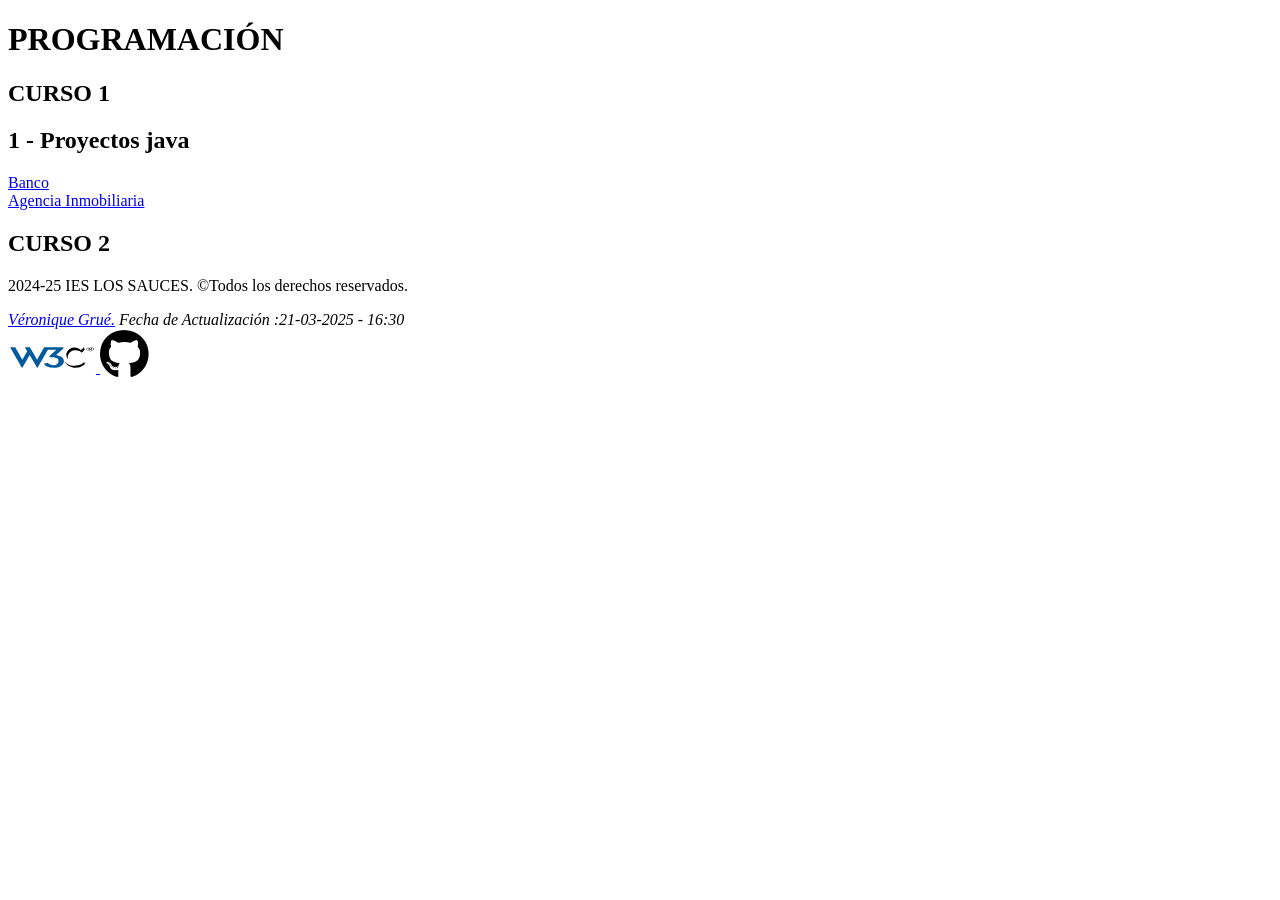
==== index.html @ 8b24e068 "App ProyectoBanco" ====
<!DOCTYPE html>
<html lang="es">
<head>
    <!-- UTF-8 es un conjunto de caracteres que incluye casi todos los caracteres de casi cualquier idioma -->
    <meta charset="UTF-8">
    <!--Controla el ancho de la pagina dependiendo del dispositivo en que se encuentre el usuario-->
    <meta name="viewport" content="width=device-width, initial-scale=1.0">
    <!--Titulo que aparece en la pestaña de la pagina web en el navegador-->
    <title>Véronique Grué</title>
    <!--información sobre el autor del documento-->
    <meta name="author" content="Véronique Grué">
    <!-- descripción del contenido de la página-->
    <meta name="descripción" content="Indice Programación">
    <!--se usa para especificar una fecha relevante-->
    <meta name="fecha" content="21-03-2025">
    <!-- motores de búsqueda que deben indexar la página-->
    <meta name="robots" content="index, follow">
    <!-- Este es el que aparece en la pestaña de la pagina web del navegador-->
    <link type="images/png" rel="icon" href="Webroot/media/favicon/favicon-96x96.png">
    <link href="https://cdnjs.cloudflare.com/ajax/libs/font-awesome/6.6.0/css/all.min.css" type="text/css" rel="stylesheet">
    <!-- Link a la carpeta local de CSS. De momento no la he tomado en cuenta porque no tiene mucho codigo -->
    <!-- <link href="../../css/estilos.css" rel="stylesheet" type="text/css"> -->
    <!-- Link a la carpeta local de CSS -->
    <link href="Webroot/css/estilos.css" rel="stylesheet" type="text/css">
    <link rel="preconnect" href="https://fonts.googleapis.com">
    <link rel="preconnect" href="https://fonts.gstatic.com" crossorigin>
    <link href="https://fonts.googleapis.com/css2?family=Amatic+SC:wght@400;700&family=Handlee&display=swap" rel="stylesheet">
</head>

<body>
    <header>
        <h1>PROGRAMACIÓN</h1>
               
    </header>
    <main>
        <h2 class="curso">CURSO 1</h2>
        <section>
            <h2>1 - Proyectos java </h2>
            <article>
                <div><a href="ProyectoBanco/src/main/java/com/mycompany/Banco/AplicacionBanco.java" target="_blank">Banco</a></div>
                <div><a href="zERROR/PaginaEnConstruccion/PagEnConstrGif.html" target="_blank">Agencia Inmobiliaria</a></div>
            </article>
        </section>
        
       
        <section id="curso2">
            <h2 class="curso">CURSO 2</h2>
        </section>
    </main>
    <footer>
        <p class="piep">2024-25 IES LOS SAUCES. &#169;Todos los derechos reservados. </p>
        <address><a href="../index.html" id="nombre">Véronique Grué.</a>  Fecha de Actualización :<time datetime="2025-03-21T16:30:00">21-03-2025 - 16:30</time></address>
        <a href="https://validator.w3.org/check?uri=https://daw107.ieslossauces.es/107EDProyectoED/index.html">
            <img src="../webroot/media/images/W3C®_Icon.svg" alt="Validado por W3C" width="88" height="31">
          </a>
           <a href="https://github.com/verogmayo/107EDProyectoED/tree/desarrollo" target="_blank"> <i class="fa-brands fa-github" style="font-size: 50px; color:black; "></i></a>
           
    </footer>
</body>
</htm
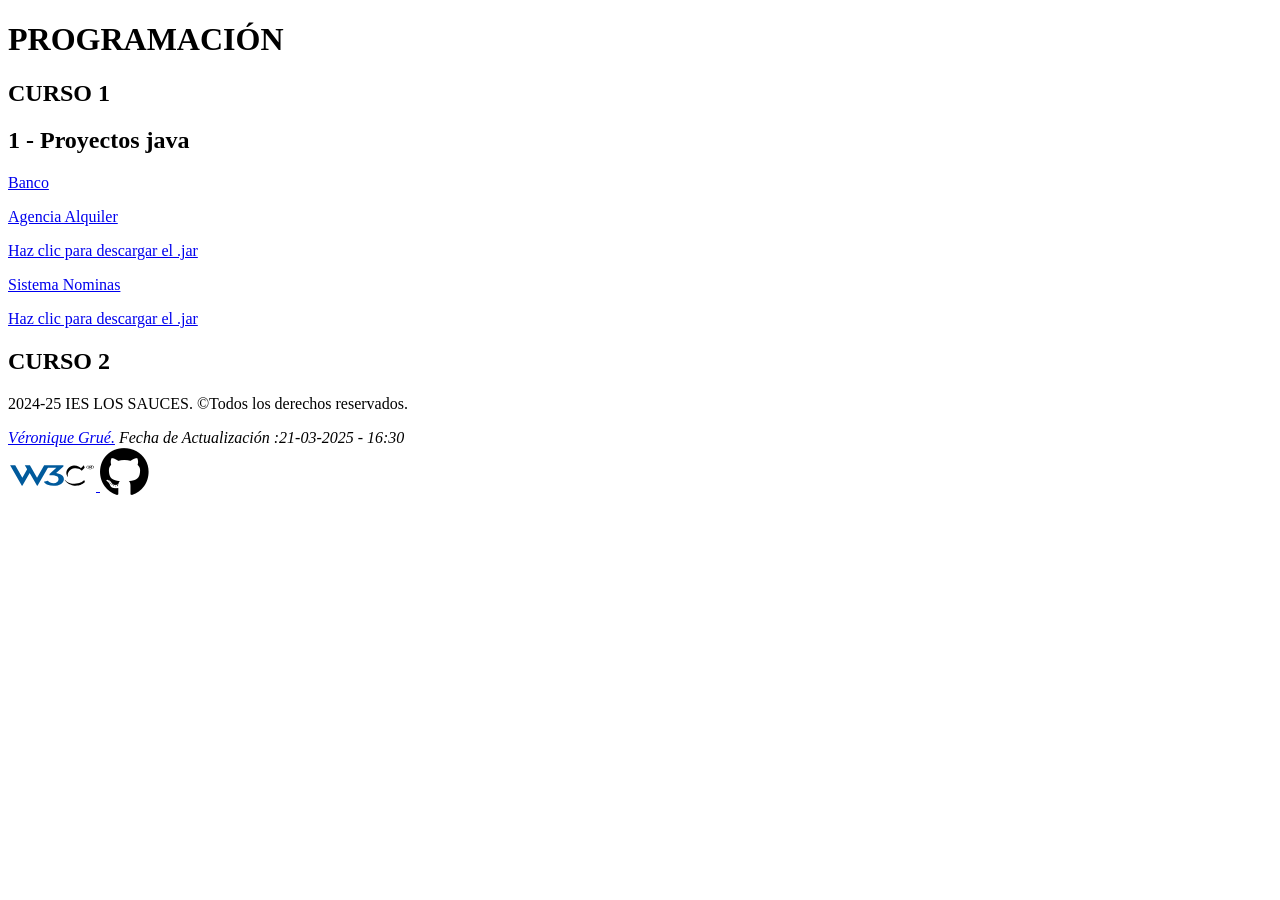
==== commit c0b70423: "App Sistemas Nominas y Agencia Alquiler- Actualización index Programacion" ====
--- a/index.html
+++ b/index.html
@@ -6,7 +6,7 @@
     <!--Controla el ancho de la pagina dependiendo del dispositivo en que se encuentre el usuario-->
     <meta name="viewport" content="width=device-width, initial-scale=1.0">
     <!--Titulo que aparece en la pestaña de la pagina web en el navegador-->
-    <title>Véronique Grué</title>
+    <title>Programación - Véronique Grué</title>
     <!--información sobre el autor del documento-->
     <meta name="author" content="Véronique Grué">
     <!-- descripción del contenido de la página-->
@@ -38,7 +38,9 @@
             <h2>1 - Proyectos java </h2>
             <article>
                 <div><a href="ProyectoBanco/src/main/java/com/mycompany/Banco/AplicacionBanco.java" target="_blank">Banco</a></div>
-                <div><a href="zERROR/PaginaEnConstruccion/PagEnConstrGif.html" target="_blank">Agencia Inmobiliaria</a></div>
+                <div><a href="AgenciaAlquilerMvc/ProyectoAgenciaAlquilerMvc/target/AgenciaAlquilerMvc-1.0-SNAPSHOT-jar-with-dependencies.jar" target="_blank"><p>Agencia Alquiler</p> Haz clic para descargar el .jar</a></div>
+                <div><a href="SistemaNominas/target/SistemaNominas-1.0-SNAPSHOT-jar-with-dependencies.jar" target="_blank"><p>Sistema Nominas</p> Haz clic para descargar el .jar</a></div>
+                
             </article>
         </section>
         
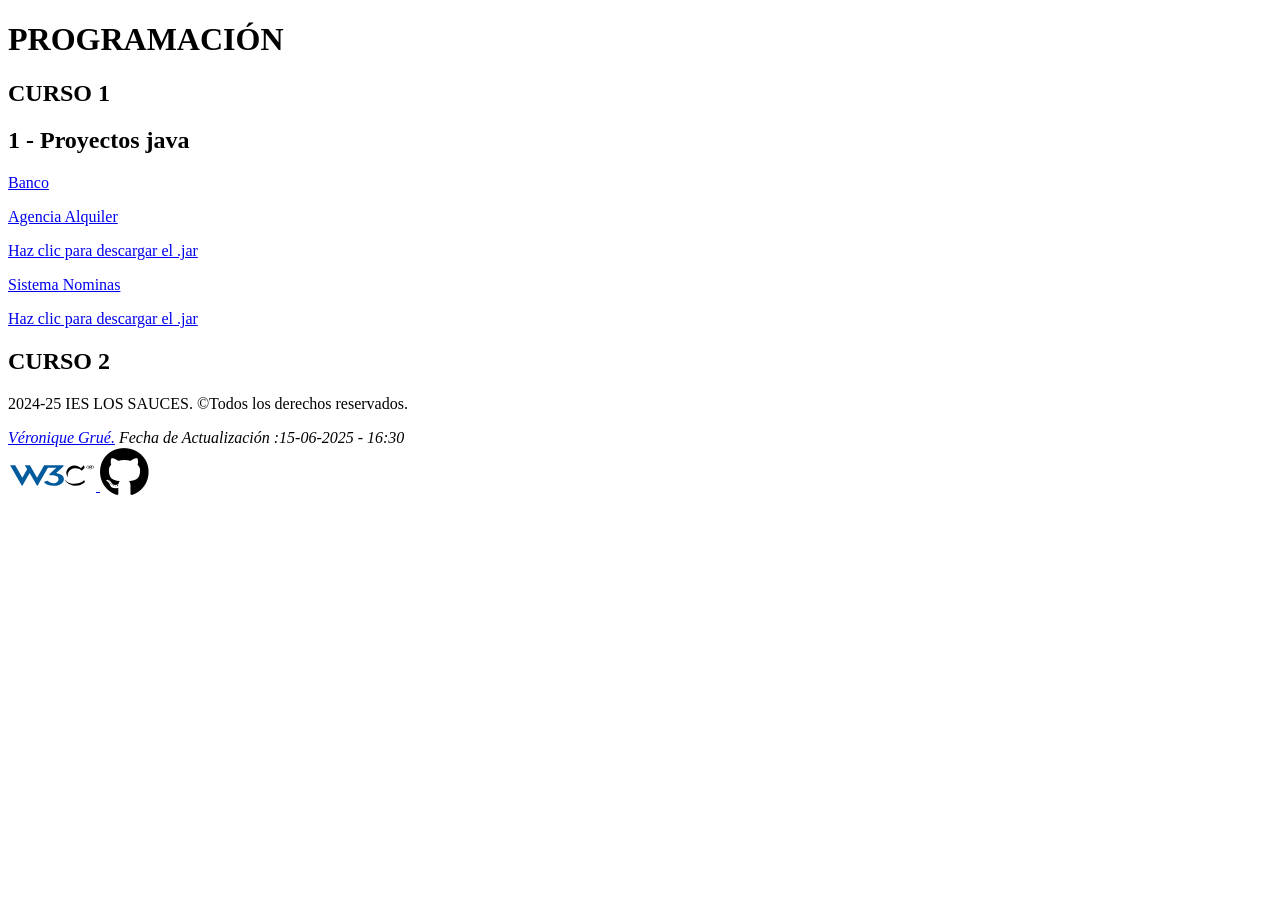
==== commit 8ca25479: "App Sistemas Nominas y Agencia Alquiler. Actualizacion del index prog" ====
--- a/index.html
+++ b/index.html
@@ -38,8 +38,8 @@
             <h2>1 - Proyectos java </h2>
             <article>
                 <div><a href="ProyectoBanco/src/main/java/com/mycompany/Banco/AplicacionBanco.java" target="_blank">Banco</a></div>
-                <div><a href="AgenciaAlquilerMvc/ProyectoAgenciaAlquilerMvc/target/AgenciaAlquilerMvc-1.0-SNAPSHOT-jar-with-dependencies.jar" target="_blank"><p>Agencia Alquiler</p> Haz clic para descargar el .jar</a></div>
-                <div><a href="SistemaNominas/target/SistemaNominas-1.0-SNAPSHOT-jar-with-dependencies.jar" target="_blank"><p>Sistema Nominas</p> Haz clic para descargar el .jar</a></div>
+                <div><a href="AgenciaAlquiler/target/AgenciaAlquilerMvc-1.0-SNAPSHOT-jar-with-dependencies.jar" ><p>Agencia Alquiler</p> Haz clic para descargar el .jar</a></div>
+                <div><a href="SistemaNominas/target/SistemaNominas-1.0-SNAPSHOT-jar-with-dependencies.jar" ><p>Sistema Nominas</p> Haz clic para descargar el .jar</a></div>
                 
             </article>
         </section>
@@ -51,7 +51,7 @@
     </main>
     <footer>
         <p class="piep">2024-25 IES LOS SAUCES. &#169;Todos los derechos reservados. </p>
-        <address><a href="../index.html" id="nombre">Véronique Grué.</a>  Fecha de Actualización :<time datetime="2025-03-21T16:30:00">21-03-2025 - 16:30</time></address>
+        <address><a href="../index.html" id="nombre">Véronique Grué.</a>  Fecha de Actualización :<time datetime="2025-06-15T16:30:00">15-06-2025 - 16:30</time></address>
         <a href="https://validator.w3.org/check?uri=https://daw107.ieslossauces.es/107EDProyectoED/index.html">
             <img src="../webroot/media/images/W3C®_Icon.svg" alt="Validado por W3C" width="88" height="31">
           </a>
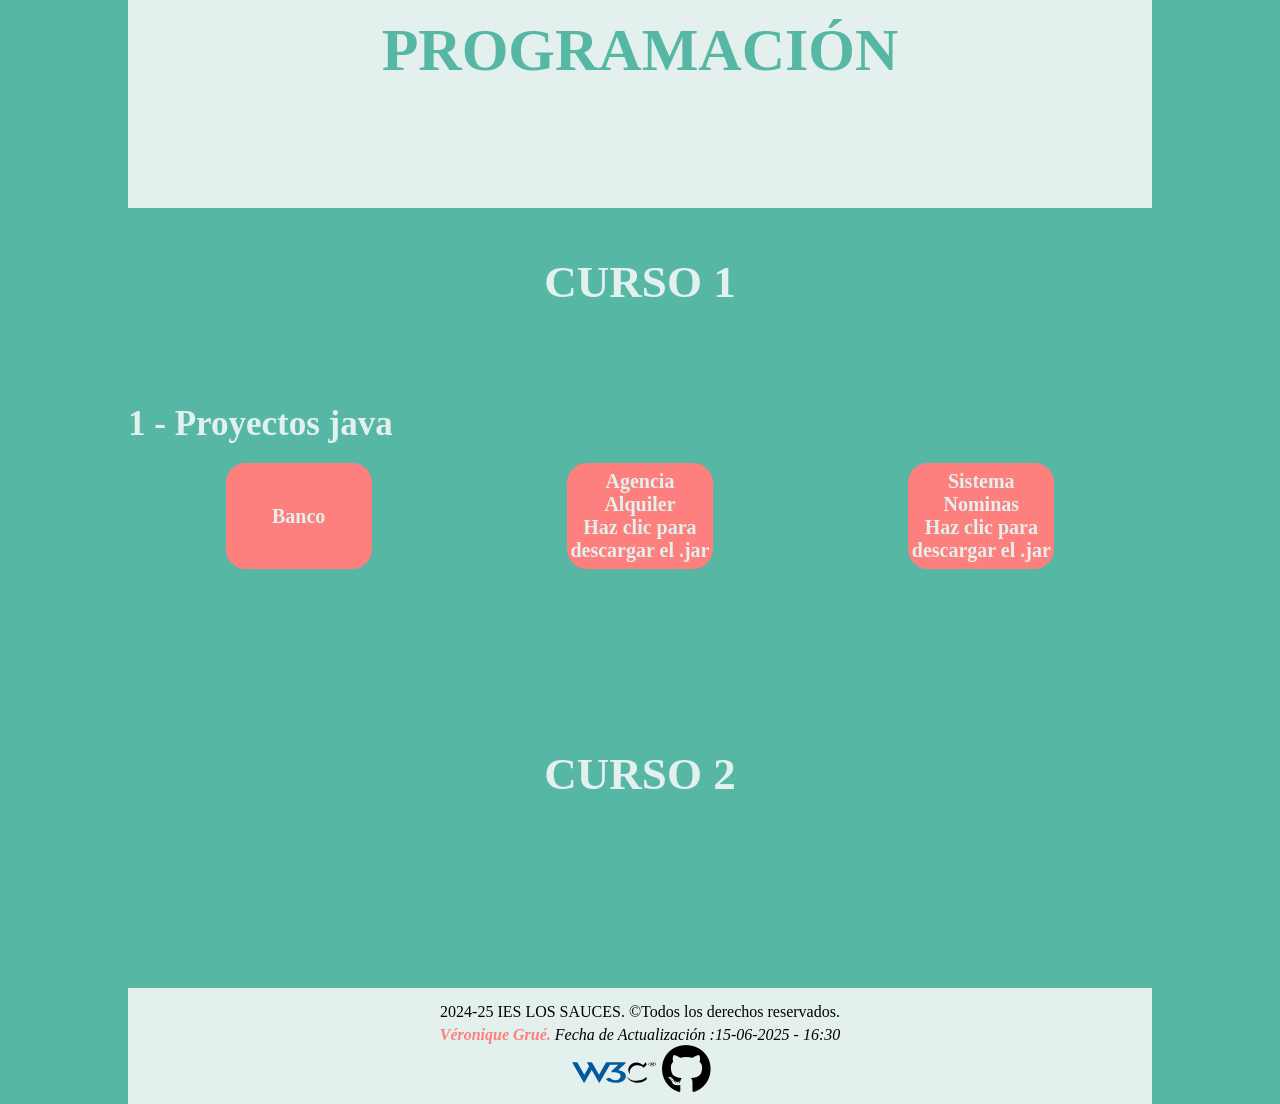
==== commit 02d46a3b: "Actualización para la compatibilización de la nueva web" ====
--- a/index.html
+++ b/index.html
@@ -21,7 +21,7 @@
     <!-- Link a la carpeta local de CSS. De momento no la he tomado en cuenta porque no tiene mucho codigo -->
     <!-- <link href="../../css/estilos.css" rel="stylesheet" type="text/css"> -->
     <!-- Link a la carpeta local de CSS -->
-    <link href="Webroot/css/estilos.css" rel="stylesheet" type="text/css">
+    <link href="webroot/css/estilos.css" rel="stylesheet" type="text/css">
     <link rel="preconnect" href="https://fonts.googleapis.com">
     <link rel="preconnect" href="https://fonts.gstatic.com" crossorigin>
     <link href="https://fonts.googleapis.com/css2?family=Amatic+SC:wght@400;700&family=Handlee&display=swap" rel="stylesheet">
@@ -51,12 +51,12 @@
     </main>
     <footer>
         <p class="piep">2024-25 IES LOS SAUCES. &#169;Todos los derechos reservados. </p>
-        <address><a href="../index.html" id="nombre">Véronique Grué.</a>  Fecha de Actualización :<time datetime="2025-06-15T16:30:00">15-06-2025 - 16:30</time></address>
+        <address><a href="../VGDAW1ProyectoDAW1/index.html" id="nombre">Véronique Grué.</a>  Fecha de Actualización :<time datetime="2025-06-15T16:30:00">15-06-2025 - 16:30</time></address>
         <a href="https://validator.w3.org/check?uri=https://daw107.ieslossauces.es/107EDProyectoED/index.html">
-            <img src="../webroot/media/images/W3C®_Icon.svg" alt="Validado por W3C" width="88" height="31">
+            <img src="webroot/media/images/W3C®_Icon.svg" alt="Validado por W3C" width="88" height="31">
           </a>
            <a href="https://github.com/verogmayo/107EDProyectoED/tree/desarrollo" target="_blank"> <i class="fa-brands fa-github" style="font-size: 50px; color:black; "></i></a>
            
     </footer>
 </body>
-</htm+</html>
--- a/webroot/css/estilos.css
+++ b/webroot/css/estilos.css
@@ -0,0 +1,123 @@
+:root{
+    --verdeBalu:#56B8A4;
+    --rosaBalu:#FD807E;
+    --grisBalu:#E4F0ED;
+}
+*{
+    margin: 0 auto;
+    padding: 0;
+}
+html, body{
+    height: 100%;/* Para que ocupe todo el espacio y el footer esté pegado al borde inferior*/
+}
+body{
+    background-color: var(--verdeBalu);
+    color: var(--grisBalu);
+    width: 1024px;
+}
+header{
+    text-align: center;
+    color: var(--verdeBalu);
+    height: 12em;
+    background-color: var(--grisBalu);
+    margin-bottom: 3em;
+    padding-top: 1em;
+}
+.curso{
+    font-family: 'Amatic SC';
+    font-weight: bold;
+    font-size:45px ;
+    text-align: center;
+}
+section{
+    font-family:'Handlee';
+    margin-top: 5em;
+    margin-bottom: 3em;
+    padding-top: 1em;
+
+}
+article{
+    display: flex;
+    height: 7em;
+    font-family:'Handlee';
+    align-items: center;
+    text-decoration-line: none;
+    padding-top: 1em;
+}
+div{
+    border: solid var(--rosaBalu);
+    display: flex;
+    align-items: center;
+    justify-content: center;
+    height: 5em;
+    width: 7em;
+    border-radius: 20px;
+    background-color: var(--rosaBalu);
+    font-family:'Handlee';
+    color: var(--grisBalu);
+    text-decoration-line: none;
+    font-size: 20px;
+    font-weight: bold;
+}
+a{
+    text-decoration: none;
+    text-align: center;
+    color: var(--grisBalu);
+}
+.xsdUni{
+    font-size: 18px;
+    padding: 0;
+    margin: 0;
+}
+a:hover{
+    text-decoration:underline 1px var(--grisBalu); 
+}
+.xsdUniDiv{
+    height: 6.5em;
+}
+.xsdUniDiv2{
+    height: 8em;
+}
+h1{
+    font-family: 'Amatic SC';
+    font-size: 60px;
+    width: 10em;
+    margin-bottom: 3em; 
+}
+h2{
+    font-size: 35px;
+}
+h3{
+    margin: 1em;
+}
+ul{
+text-align: center;
+list-style: none;
+
+}
+#curso2{
+    margin-top: 10em;
+    margin-bottom: 10em;
+    height: 5em;
+}
+footer{
+    margin-top: auto;
+    justify-items: center;
+    text-align: center;
+    background-color: var(--grisBalu);
+    color: black;
+    font-family: 'Handlee';
+    bottom: 0;
+    left: 0;
+    padding: 10px 0;
+}
+#nombre{
+    color: var(--rosaBalu);
+    text-decoration: none;
+    font-weight: bold;
+}
+.piep{
+    color: black;/*color de la fuente de los p del footer*/
+    margin: 5px;/*margen de los p del footer*/
+    font-family: 'Handlee';
+}
